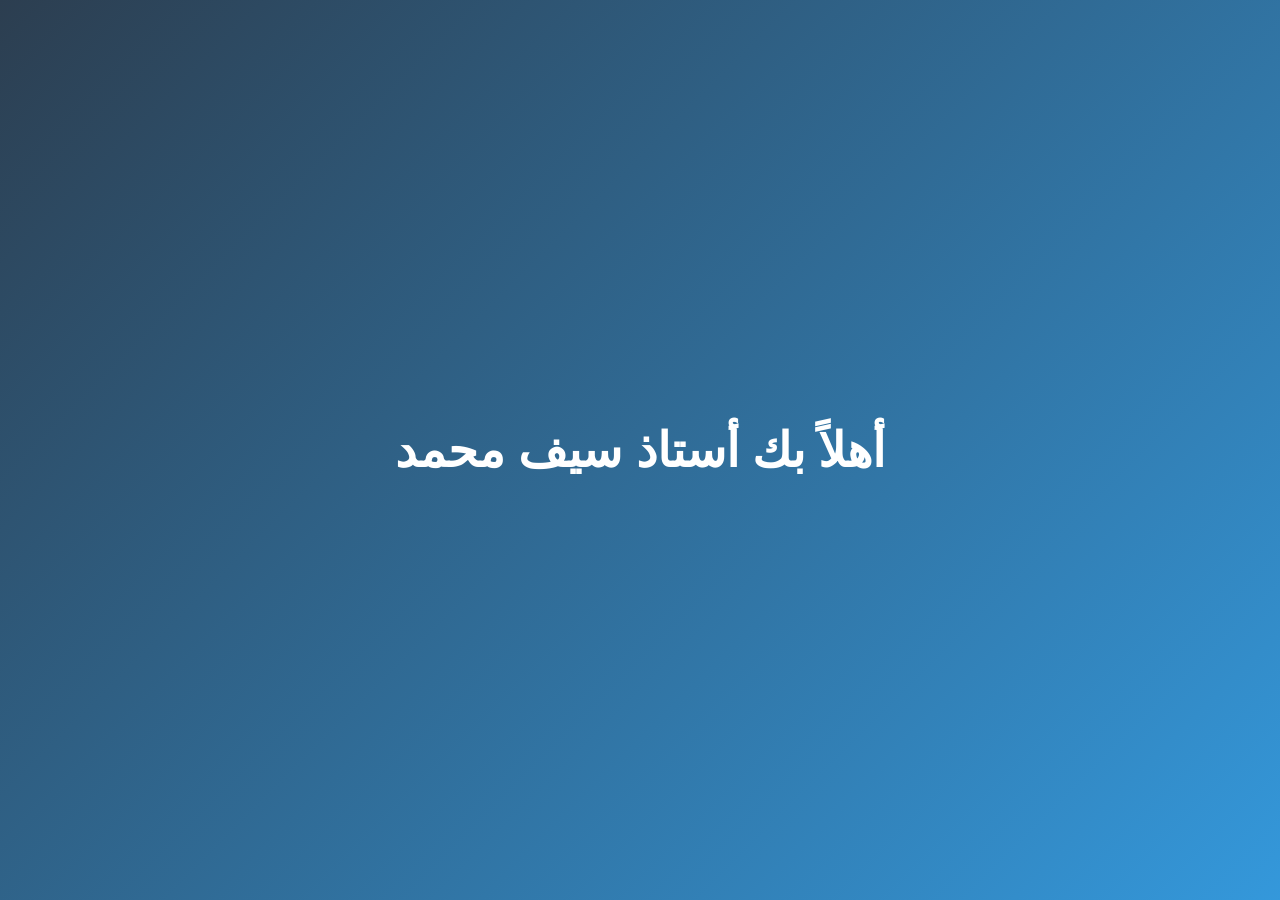
==== index.html @ 4b5a86bf "Rename admin.html to index.html" ====
<!DOCTYPE html>
<html lang="ar" dir="rtl">
<head>
    <meta charset="UTF-8">
    <meta name="viewport" content="width=device-width, initial-scale=1.0">
    <title>إدارة الأبراج - أستاذ سيف</title>
    <link rel="stylesheet" href="style.css">
</head>
<body>
    <div id="welcome-screen" class="welcome-screen">
        <h1 class="welcome-text">أهلاً بك أستاذ سيف محمد</h1>
    </div>

    <div class="main-container">
        <div class="tabs-header">
            <button class="tab-btn active" onclick="openTab('tab-add-tower')">إنشاء برج جديد</button>
            <button class="tab-btn" onclick="openTab('tab-soon-1')">قريباً 1</button>
            <button class="tab-btn" onclick="openTab('tab-soon-2')">قريباً 2</button>
        </div>

        <div id="tab-add-tower" class="tab-content active">
            <h2>إضافة برج جديد</h2>
            <div class="form-group">
                <input type="text" id="towerName" placeholder="اسم البرج">
            </div>
            <div class="form-group">
                <input type="text" id="ownerName" placeholder="اسم مالك البرج">
            </div>
            <div class="form-group">
                <input type="text" id="towerCode" placeholder="رمز البرج (مثال: 1234)">
            </div>
            <button class="save-btn" onclick="saveTower()">حفظ البرج</button>

            <h3 class="list-title">قائمة الأبراج</h3>
            <div id="towersList" class="towers-list"></div>
        </div>

        <div id="tab-soon-1" class="tab-content">
            <h2>هذا القسم سيكون متاحاً قريباً...</h2>
        </div>
        <div id="tab-soon-2" class="tab-content">
            <h2>هذا القسم سيكون متاحاً قريباً...</h2>
        </div>
    </div>

    <script src="script.js"></script>
</body>
</html>
---- style.css ----
* { box-sizing: border-box; font-family: 'Segoe UI', Tahoma, sans-serif; margin: 0; padding: 0; }
body { background-color: #f4f7f6; color: #333; }
.welcome-screen { position: fixed; top: 0; left: 0; width: 100%; height: 100%; background: linear-gradient(135deg, #2c3e50, #3498db); display: flex; justify-content: center; align-items: center; z-index: 9999; transition: opacity 1s ease-out; }
.welcome-text { color: white; font-size: 3rem; animation: popIn 1.5s ease-out forwards; }
@keyframes popIn { 0% { transform: scale(0.5); opacity: 0; } 100% { transform: scale(1); opacity: 1; } }
.main-container { max-width: 800px; margin: 40px auto; background: white; border-radius: 15px; box-shadow: 0 10px 30px rgba(0,0,0,0.1); overflow: hidden; }
.tabs-header { display: flex; background-color: #ecf0f1; }
.tab-btn { flex: 1; padding: 15px; border: none; background: none; font-size: 1.1rem; cursor: pointer; transition: 0.3s; font-weight: bold; color: #7f8c8d; }
.tab-btn:hover { background-color: #e0e6e8; }
.tab-btn.active { background-color: white; color: #2980b9; border-bottom: 3px solid #2980b9; }
.tab-content { display: none; padding: 30px; animation: fadeIn 0.5s; }
.tab-content.active { display: block; }
@keyframes fadeIn { from { opacity: 0; transform: translateY(10px); } to { opacity: 1; transform: translateY(0); } }
.form-group { margin-bottom: 20px; }
input[type="text"] { width: 100%; padding: 15px; border: 2px solid #bdc3c7; border-radius: 8px; font-size: 1rem; outline: none; transition: 0.3s; }
input[type="text"]:focus { border-color: #3498db; box-shadow: 0 0 8px rgba(52, 152, 219, 0.3); }
.save-btn { width: 100%; padding: 15px; background-color: #27ae60; color: white; border: none; border-radius: 8px; font-size: 1.2rem; cursor: pointer; transition: 0.3s; }
.save-btn:hover { background-color: #2ecc71; }
.list-title { margin-top: 30px; margin-bottom: 15px; color: #2c3e50; border-bottom: 2px solid #ecf0f1; padding-bottom: 10px; }
.tower-item { background: #f8f9fa; padding: 15px; border-radius: 8px; margin-bottom: 10px; display: flex; justify-content: space-between; align-items: center; border: 1px solid #e9ecef; }
.tower-info p { margin: 5px 0; }
.action-btns button { padding: 8px 15px; margin-right: 5px; border: none; border-radius: 5px; cursor: pointer; color: white; }
.edit-btn { background-color: #f39c12; }
.delete-btn { background-color: #e74c3c; }
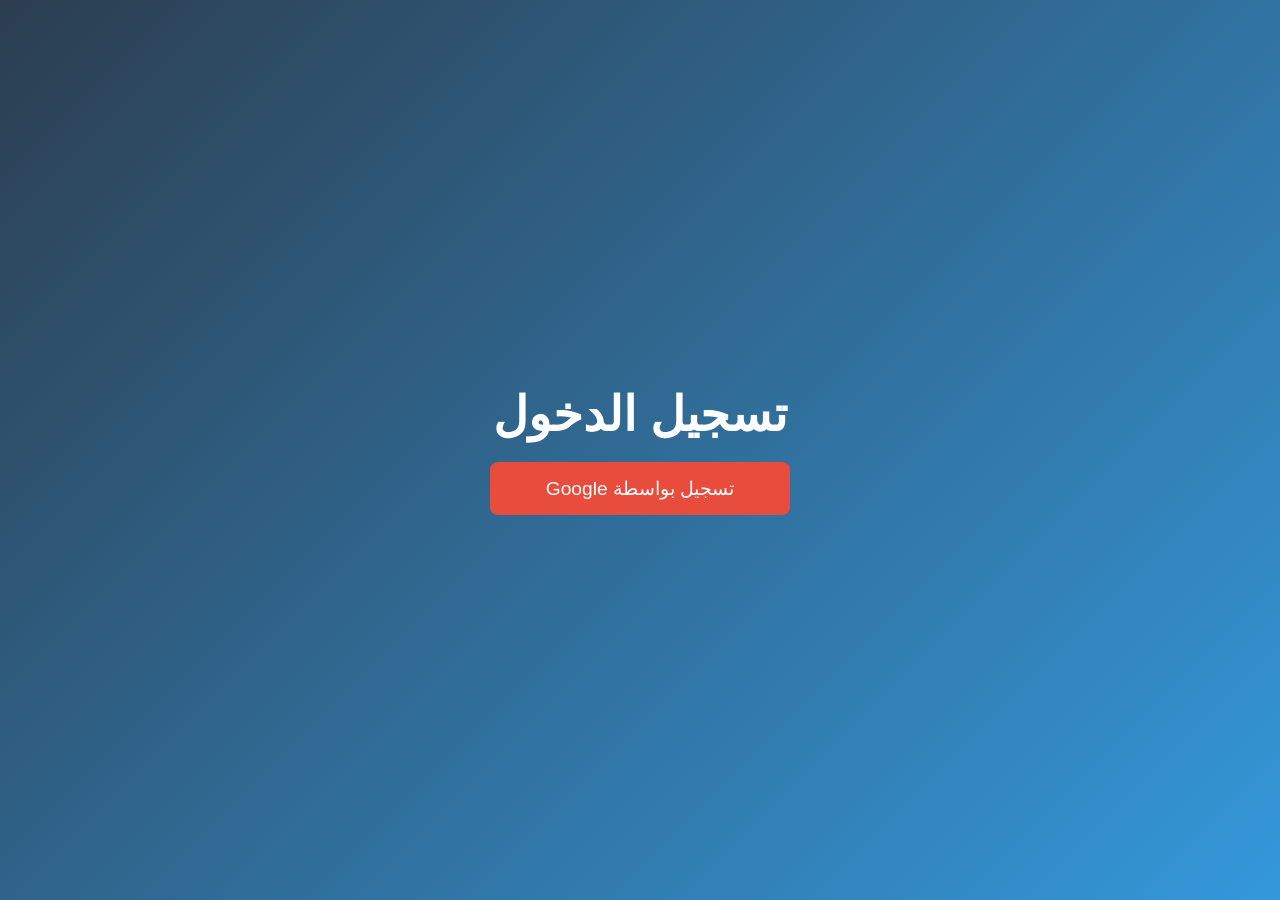
==== commit 8e9954d5: "Update index.html" ====
--- a/index.html
+++ b/index.html
@@ -5,20 +5,41 @@
     <meta name="viewport" content="width=device-width, initial-scale=1.0">
     <title>إدارة الأبراج - أستاذ سيف</title>
     <link rel="stylesheet" href="style.css">
+    <link rel="manifest" href="manifest.json">
 </head>
 <body>
-    <div id="welcome-screen" class="welcome-screen">
+    <div id="auth-screen" class="welcome-screen" style="z-index: 10001; flex-direction: column;">
+        <h1 class="welcome-text" style="margin-bottom: 20px;">تسجيل الدخول</h1>
+        <button id="google-login-btn" class="save-btn" style="width: 80%; max-width: 300px; background-color: #e74c3c;">تسجيل بواسطة Google</button>
+    </div>
+
+    <div id="code-screen" class="welcome-screen" style="z-index: 10000; flex-direction: column; display: none;">
+        <h1 class="welcome-text" style="margin-bottom: 20px;">أدخل رمز الدخول</h1>
+        <input type="password" id="adminCode" placeholder="الرمز..." style="padding: 15px; font-size: 1.2rem; text-align: center; border-radius: 8px; border: none; margin-bottom: 20px; outline: none; width: 80%; max-width: 300px;">
+        <button id="verify-code-btn" class="save-btn" style="width: 80%; max-width: 300px;">تأكيد</button>
+    </div>
+
+    <div id="welcome-screen" class="welcome-screen" style="display: none; opacity: 0;">
         <h1 class="welcome-text">أهلاً بك أستاذ سيف محمد</h1>
     </div>
 
-    <div class="main-container">
+    <button id="installAppBtn" style="position: fixed; bottom: 20px; left: 20px; padding: 10px 20px; background-color: #f1c40f; color: #2c3e50; border: none; border-radius: 8px; font-weight: bold; cursor: pointer; display: none; z-index: 9999; box-shadow: 0 4px 6px rgba(0,0,0,0.3);">تثبيت التطبيق</button>
+
+    <div class="main-container" id="main-content" style="display: none;">
         <div class="tabs-header">
             <button class="tab-btn active" onclick="openTab('tab-add-tower')">إنشاء برج جديد</button>
-            <button class="tab-btn" onclick="openTab('tab-soon-1')">قريباً 1</button>
+            <button class="tab-btn" onclick="openTab('tab-towers')">الأبراج</button>
             <button class="tab-btn" onclick="openTab('tab-soon-2')">قريباً 2</button>
         </div>
 
         <div id="tab-add-tower" class="tab-content active">
+            
+            <div class="dashboard-stats">
+                <div class="stat-box">عدد المشتركين<br><span id="totalSubscribers">0</span></div>
+                <div class="stat-box">الدين الكلي<br><span id="totalDebt">0</span></div>
+                <div class="stat-box">عدد الأبراج<br><span id="totalTowersCount">0</span></div>
+            </div>
+
             <h2>إضافة برج جديد</h2>
             <div class="form-group">
                 <input type="text" id="towerName" placeholder="اسم البرج">
@@ -35,14 +56,19 @@
             <div id="towersList" class="towers-list"></div>
         </div>
 
-        <div id="tab-soon-1" class="tab-content">
-            <h2>هذا القسم سيكون متاحاً قريباً...</h2>
+        <div id="tab-towers" class="tab-content">
+            <div class="dashboard-stats" style="justify-content: center;">
+                <div class="stat-box" style="max-width: 50%;">الدين الكلي للأبراج<br><span id="allTowersDebtTop">0</span></div>
+            </div>
+            <h2 style="margin-bottom: 20px;">تفاصيل وسجلات الأبراج</h2>
+            <div id="detailedTowersList" class="towers-list"></div>
         </div>
+
         <div id="tab-soon-2" class="tab-content">
             <h2>هذا القسم سيكون متاحاً قريباً...</h2>
         </div>
     </div>
 
-    <script src="script.js"></script>
+    <script type="module" src="script.js"></script>
 </body>
 </html>
--- a/style.css
+++ b/style.css
@@ -11,14 +11,49 @@
 .tab-content { display: none; padding: 30px; animation: fadeIn 0.5s; }
 .tab-content.active { display: block; }
 @keyframes fadeIn { from { opacity: 0; transform: translateY(10px); } to { opacity: 1; transform: translateY(0); } }
+
+/* تنسيق قسم الإحصائيات الجديد مع الأنيميشن الذهبي */
+.dashboard-stats { display: flex; justify-content: space-between; margin-bottom: 30px; gap: 15px; text-align: center; }
+.stat-box { 
+    background-color: #34495e; 
+    color: white; 
+    padding: 15px; 
+    border-radius: 8px; 
+    flex: 1; 
+    font-weight: bold; 
+    font-size: 1.1rem; 
+    box-shadow: 0 4px 6px rgba(0,0,0,0.1); 
+    border: 2px solid #f1c40f;
+    animation: goldBorderPulse 2s infinite alternate;
+}
+.stat-box span { display: block; margin-top: 10px; font-size: 1.5rem; color: #f1c40f; }
+
+@keyframes goldBorderPulse {
+    0% { border-color: #f1c40f; box-shadow: 0 0 5px rgba(241, 196, 15, 0.4); }
+    100% { border-color: #f39c12; box-shadow: 0 0 15px rgba(243, 156, 18, 1); }
+}
+
 .form-group { margin-bottom: 20px; }
 input[type="text"] { width: 100%; padding: 15px; border: 2px solid #bdc3c7; border-radius: 8px; font-size: 1rem; outline: none; transition: 0.3s; }
 input[type="text"]:focus { border-color: #3498db; box-shadow: 0 0 8px rgba(52, 152, 219, 0.3); }
 .save-btn { width: 100%; padding: 15px; background-color: #27ae60; color: white; border: none; border-radius: 8px; font-size: 1.2rem; cursor: pointer; transition: 0.3s; }
 .save-btn:hover { background-color: #2ecc71; }
 .list-title { margin-top: 30px; margin-bottom: 15px; color: #2c3e50; border-bottom: 2px solid #ecf0f1; padding-bottom: 10px; }
-.tower-item { background: #f8f9fa; padding: 15px; border-radius: 8px; margin-bottom: 10px; display: flex; justify-content: space-between; align-items: center; border: 1px solid #e9ecef; }
-.tower-info p { margin: 5px 0; }
-.action-btns button { padding: 8px 15px; margin-right: 5px; border: none; border-radius: 5px; cursor: pointer; color: white; }
+
+/* جعل البرج قابلاً للضغط */
+.tower-item { background: #f8f9fa; padding: 15px; border-radius: 8px; margin-bottom: 10px; display: flex; flex-direction: column; border: 1px solid #e9ecef; cursor: pointer; transition: 0.3s; }
+.tower-item:hover { transform: translateY(-3px); box-shadow: 0 5px 15px rgba(0,0,0,0.1); border-color: #bdc3c7; }
+.tower-info { display: flex; justify-content: space-between; align-items: center; width: 100%; }
+.tower-info p { margin: 5px 0; pointer-events: none; }
+.action-btns button { padding: 8px 15px; margin-right: 5px; border: none; border-radius: 5px; cursor: pointer; color: white; transition: 0.3s; }
+.action-btns button:hover { opacity: 0.8; }
 .edit-btn { background-color: #f39c12; }
 .delete-btn { background-color: #e74c3c; }
+
+/* تفاصيل الزبون والبرج المخفية (تبويبة الأبراج) */
+.customer-header { display: flex; justify-content: space-between; align-items: center; font-size: 1.2rem; font-weight: bold; color: #2c3e50; width: 100%; pointer-events: none; }
+.customer-details { display: none; margin-top: 15px; padding-top: 15px; border-top: 1px solid #bdc3c7; animation: fadeInDown 0.3s ease-out; width: 100%; text-align: right; }
+.customer-details.show { display: block; }
+@keyframes fadeInDown { from { opacity: 0; transform: translateY(-10px); } to { opacity: 1; transform: translateY(0); } }
+.history-item { padding: 10px; border-bottom: 1px solid #bdc3c7; font-size: 1rem; background: white; margin-bottom: 5px; border-radius: 5px; text-align: right; }
+.history-item:last-child { margin-bottom: 0; border-bottom: none; }
